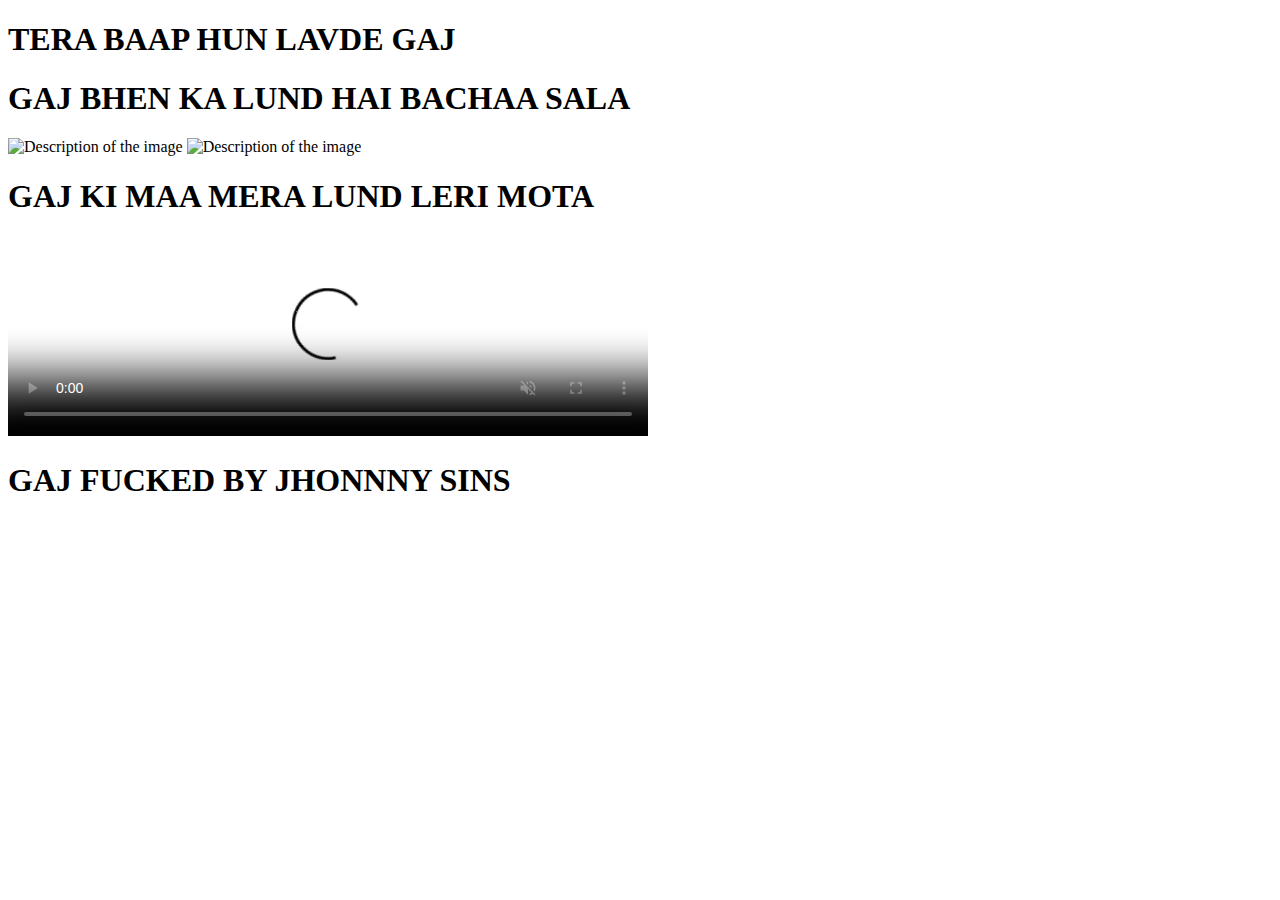
==== index.html @ 7ebf3327 "Add files via upload" ====
<!DOCTYPE html>
<html lang="en">
<head>
    <meta charset="UTF-8">
    <meta name="viewport" content="width=device-width, initial-scale=1.0">
    <title>GAJ KI CHUDAI</title>
<link rel="stylesheet" href="style.css">
</head>
<body>
    <h1>TERA BAAP HUN LAVDE GAJ</h1>
   <div id="gay"> <h1>GAJ BHEN KA LUND HAI BACHAA SALA</h1></div>

   <img src="gaj1.jg.jpg" alt="Description of the image" id="lol"> 
   <img src="https://imgs.search.brave.com/Ea3p-odsecZ9x_uT-ix4hlZL_i2YuY9t2gUS4QfurgY/rs:fit:860:0:0:0/g:ce/aHR0cHM6Ly9jb250/ZW50NS5ub3ZvcG9y/bi5jb20vdXBsb2Fk/L21haW4vMS82MzIz/NDg2LmpwZw" alt="Description of the image" id="gol"> 
   
<footer id="noi"> <h1>GAJ KI MAA MERA LUND LERI MOTA</h1></footer>
<video src="video.mp4" controls autoplay loop muted poster="vedio.mp4" width="640" height="200" id="ml"></video>
<br>

<article id="fuck"> <h1>GAJ FUCKED BY JHONNNY SINS </h1></article>

 <!-- Hidden audio element -->
 <audio id="background-audio" autoplay loop>
    <source src="song.mp3" type="audio/mpeg">
   
</audio>



</body>

</html>
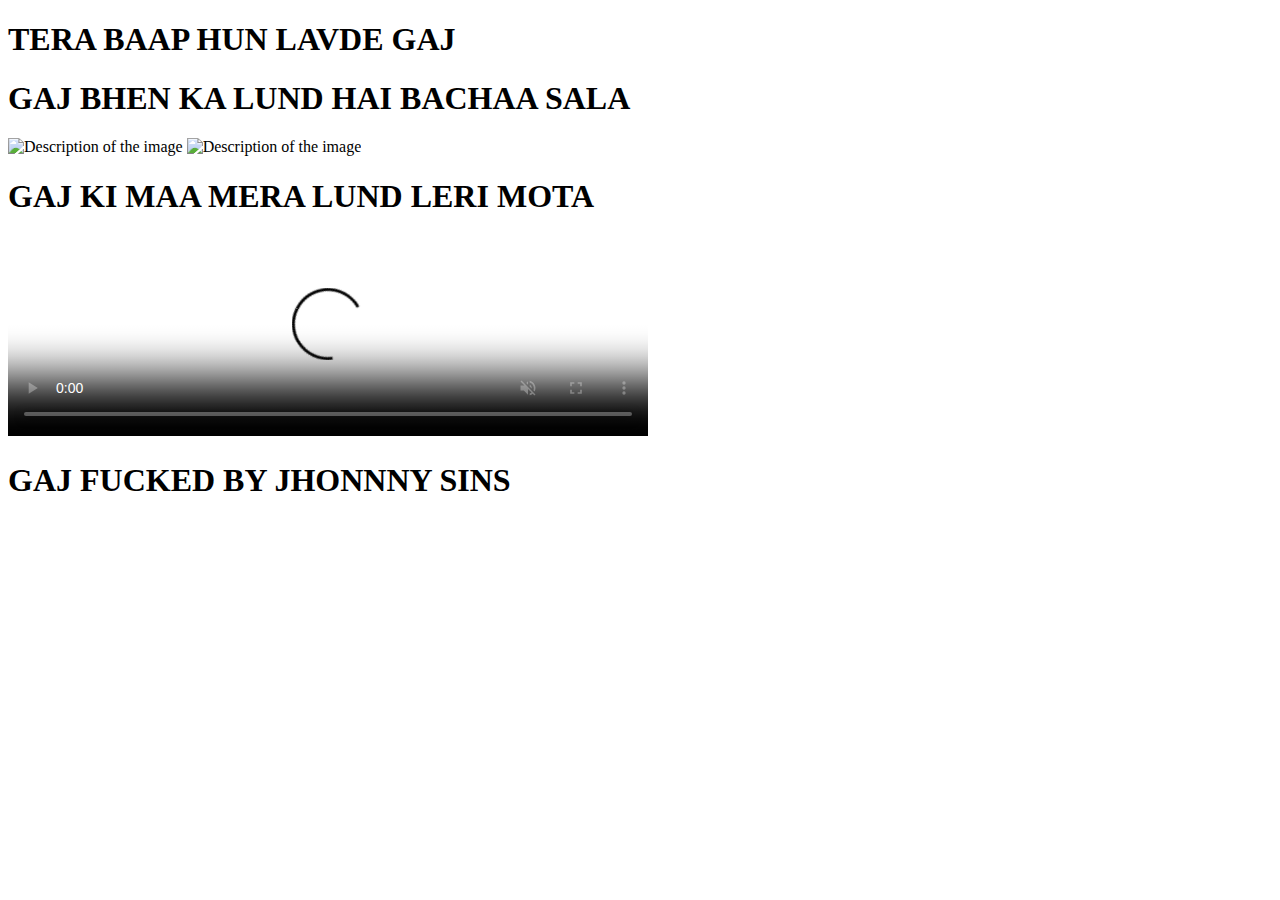
==== commit 75d64bac: "Add files via upload" ====
--- a/index.html
+++ b/index.html
@@ -10,7 +10,7 @@
     <h1>TERA BAAP HUN LAVDE GAJ</h1>
    <div id="gay"> <h1>GAJ BHEN KA LUND HAI BACHAA SALA</h1></div>
 
-   <img src="gaj1.jg.jpg" alt="Description of the image" id="lol"> 
+   <img src="gaj.jpg" alt="Description of the image" id="lol"> 
    <img src="https://imgs.search.brave.com/Ea3p-odsecZ9x_uT-ix4hlZL_i2YuY9t2gUS4QfurgY/rs:fit:860:0:0:0/g:ce/aHR0cHM6Ly9jb250/ZW50NS5ub3ZvcG9y/bi5jb20vdXBsb2Fk/L21haW4vMS82MzIz/NDg2LmpwZw" alt="Description of the image" id="gol"> 
    
 <footer id="noi"> <h1>GAJ KI MAA MERA LUND LERI MOTA</h1></footer>
